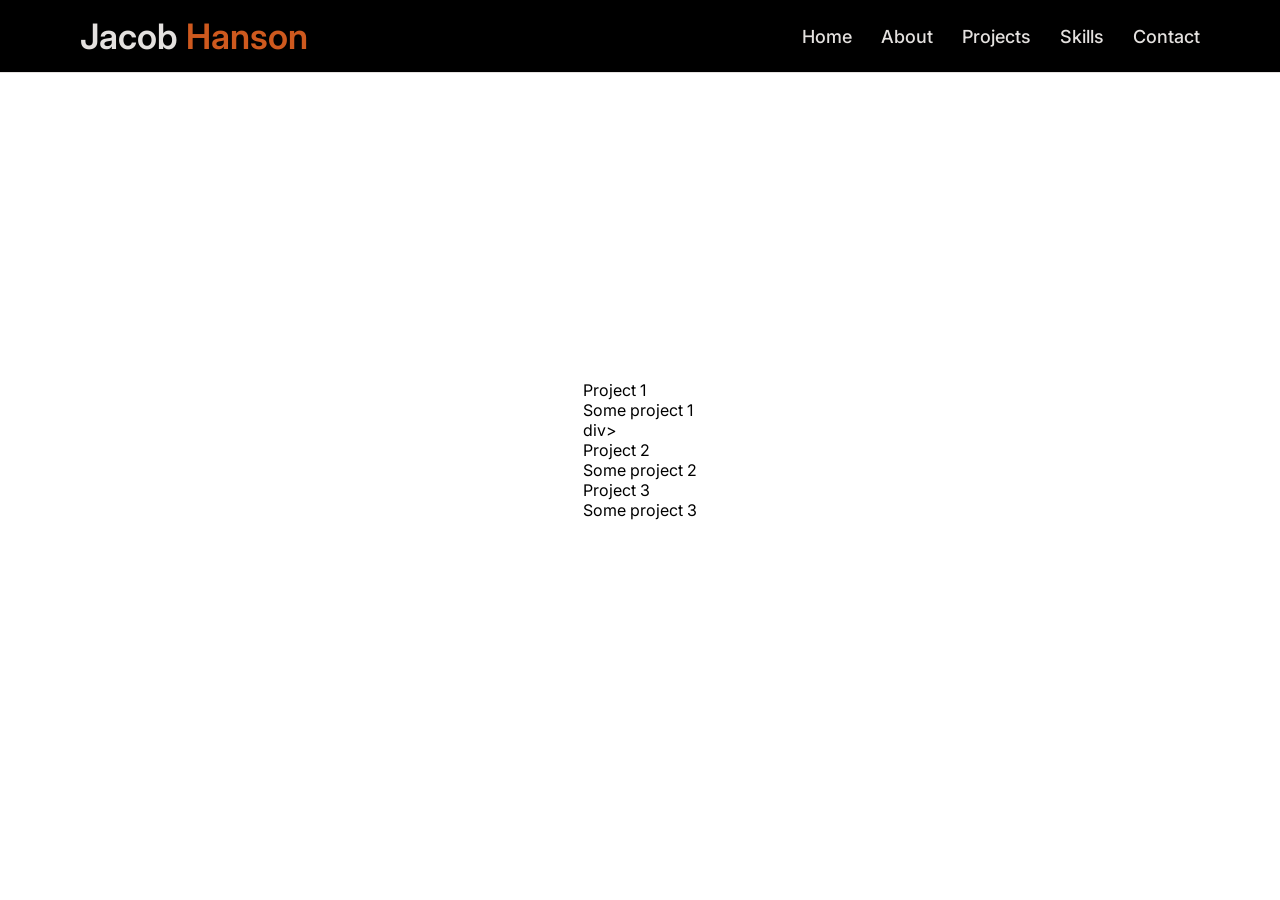
==== project.html @ 64aa8b35 "Added project page. Added style parameters. Linked project page to index.html." ====
<!DOCTYPE html >
<html lang="en">
    <head>
        <meta charset="UTF-8">
        <meta name="viewport" content="width=device-width, initial-scale=1.0">
        <title>Jacob Hanson's Portfolio</title>
        <link rel="stylesheet" href="style.css">
        <script src="https://code.jquery.com/jquery-3.7.1.min.js"></script>
        <script src="script.js"></script>
    </head>
    <body> 
        <nav class="navbar">
            <div class="max-width"> 
                <div class="logo"><a href="#">Jacob <span>Hanson</span></a></div>
                <ul class="menu">
                    <li><a href="#">Home</a></li>
                    <li><a href="#">About</a></li>
                    <li><a href="#">Projects</a></li>
                    <li><a href="#">Skills</a></li>
                    <li><a href="#">Contact</a></li>
                </ul>
                <div class="menu-btn">
                    <span></span>
                    <span></span>
                    <span></span>
                </div>
            </div>
        </nav>

        <!-- Project Page -->
         <section class="project" id="project">
            <div class="max-width">
                <div class="project-content">
                    <div class="project-1>">
                        <div class="text">Project 1</div>
                        <p>Some project 1</p>
                    </div>div>
                    <div class="project-2>">
                        <div class="text">Project 2</div>
                        <p>Some project 2</p>
                    </div>
                    <div class="project-3>">
                        <div class="text">Project 3</div>
                        <p>Some project 3</p>
                    </div>  
                </div>
            </div>
         </section>
 
    </body>
</html>
---- style.css ----
@import url('https://fonts.googleapis.com/css2?family=Inter:ital,opsz,wght@0,14..32,100..900;1,14..32,100..900&display=swap');
* {
    margin: 0;
    padding: 0;
    box-sizing: border-box;
    text-decoration: none;
}

:root {
    --bg-color: #141414;
    --hbg-color: #000000;
    --text-color: #e4e1df;
    --span-text-color: #ce591e;
}

.max-width {
    max-width: 100%;
    padding: 0 80px;
    margin: auto;
}

.navbar {
    position: fixed;
    width: 100%;
    padding: 15px 0;
    background-color: var(--hbg-color);
    font-family: 'Inter', sans-serif;
    border-bottom: 1px solid var(--text-color);
}
.navbar .sticky {
    padding: 20px 0;
    color: var(--hbg-color);
}
.navbar .max-width{
    display: flex;
    align-items: center;
    justify-content: space-between;
}
.navbar .logo a{
    color: var(--text-color);
    font-size: 35px;
    font-weight: 600;
}
.navbar .logo a span{
    color: var(--span-text-color);
}
.navbar .logo a:hover {
    color: var(--span-text-color);
    transition: all 0.3s ease;
}

.navbar .menu li {
    list-style: none;
    display: inline-block;
}
.navbar .menu li a{
    color: var(--text-color);
    font-size: 18px;
    font-weight: 500;
    margin-left: 25px;
}
.navbar .menu li a:hover {
    color: var(--span-text-color);
    transition: all 0.3s ease;
}

/* menu btn styling */
.menu-btn {
    display: none;
    flex-direction: column;
    justify-content: space-between;
    width: 25px;
    height: 18px;
    cursor: pointer;
}
.menu-btn:hover span {
    background-color: var(--span-text-color);
}

.menu-btn span {
    display: block;
    width: 100%;
    height: 2px;
    background-color: var(--text-color);
    border-radius: 2px;
    transition: all 0.3s ease;
}

/* home styling */
.home {
    display: flex;
    background: var(--bg-color);
    height: 100vh;
    color: var(--text-color);
    background-size: cover;
    background-attachment: fixed;
    font-family: 'Inter', sans-serif;
}

.home .max-width {
    display: flex;
    align-items: center;
    justify-content: space-between;
    width: 100%;
}
.home .home-content .text-1 {
    font-size: 27px;
}
.home .home-content .text-2 {
    font-size: 50px;
    font-weight: 600;
}
.home .home-content .text-3 {
    font-size: 40px;
}
.home .home-content .text-3 span{
    color: var(--span-text-color);
    font-weight: 500;
}

/* Profile picture  */
.profile-pic {
    margin-right: 20%;
    flex-shrink: 0;
    display: flex;
    align-items: center;
    justify-content: flex-end;
}
 
.profile-pic img {
    max-height: 60vh;
    width: auto;
    object-fit: cover;
    border-radius: 8px;
}
 
/* about section styling */
.about {
    background: var(--bg-color);
    color: var(--text-color);
    font-family: 'Inter', sans-serif;
    padding: 100px 0;
    /* offset scroll target so the fixed navbar doesn't cover the heading */
    scroll-margin-top: 70px;
}
 
.about .max-width {
    display: flex;
    flex-direction: column;
    gap: 30px;
}
 
.section-title {
    font-size: 40px;
    font-weight: 700;
    border-bottom: 2px solid var(--span-text-color);
    padding-bottom: 10px;
    display: inline-block;
}
 
.section-title span {
    color: var(--span-text-color);
}
 
.about-content p {
    font-size: 18px;
    line-height: 1.8;
    color: #b0ada9;
}

/* project page */
.project {
    display: flex;
    outline: 50px solid red;
    /*background: var(--bg-color);*/
    height: 100vh;
    /*color: var(--text-color);*/
    background-size: cover;
    background-attachment: fixed;
    font-family: 'Inter', sans-serif;
}

@media (max-width: 1200px) {
    .max-width {
        padding: 0 50px;
    }

    /* Hide the profile picture before it squeezes the intro text */
    .profile-pic {
        display: none;
    }

    .menu-btn {
        display: flex;  /* change from block to flex */
        z-index: 999;
    }

    .navbar .menu{
        position: fixed;
        height: 100%;
        width: 100%;
        left: -100%;
        top: 0;
        background: var(--hbg-color);
        text-align: center;
        transition: all 0.3s ease;
    }
    .navbar .menu.active{
        left: 0%;
    }

    .navbar .menu li{
        display: block;
    }

    .navbar .menu li a{
        display: inline-block;
        margin: 30px 0;
        font-size: 20px;
    }
}
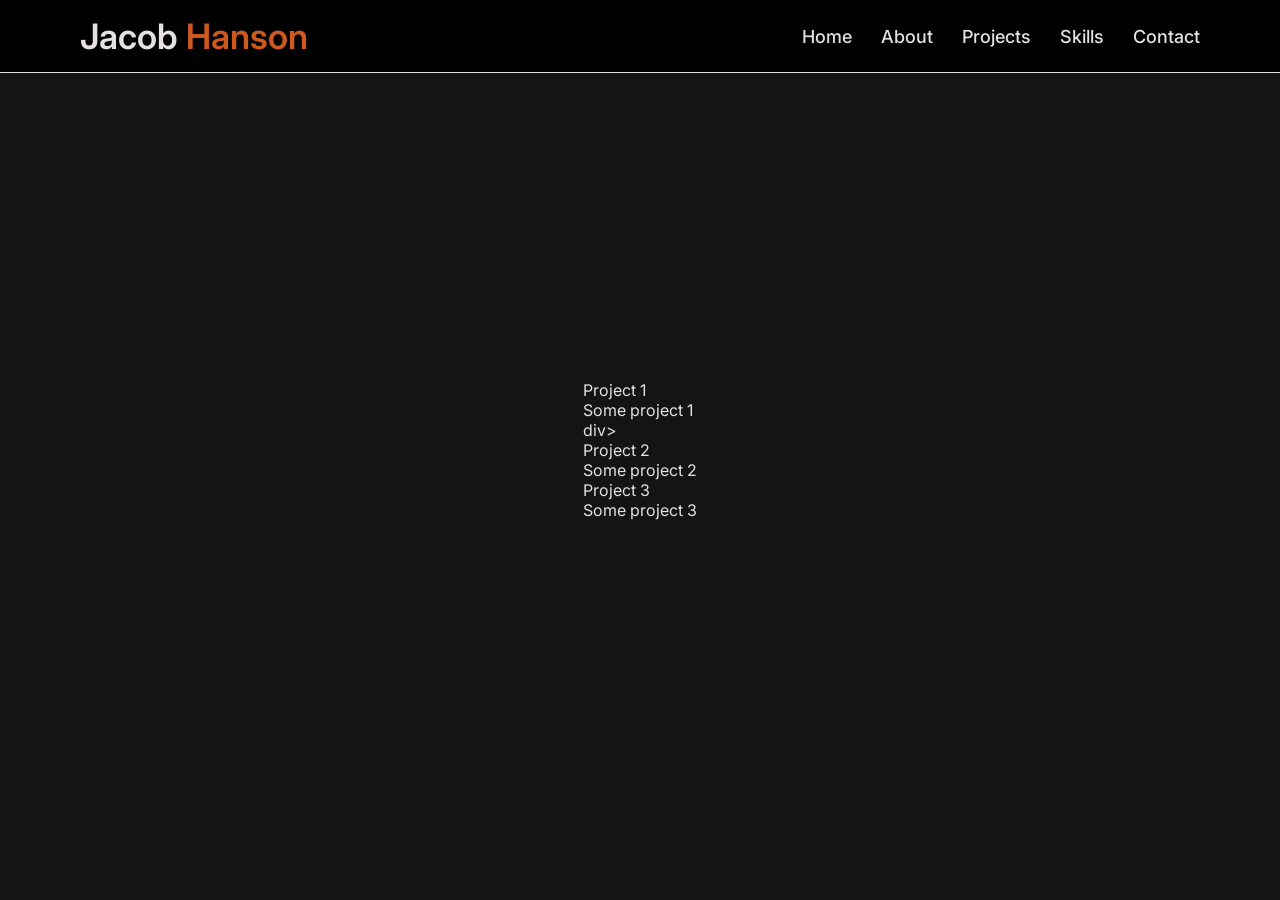
==== commit bc5762e2: "Linked pages in project.html and set css style parameters for skills and contact pages." ====
--- a/project.html
+++ b/project.html
@@ -11,13 +11,13 @@
     <body> 
         <nav class="navbar">
             <div class="max-width"> 
-                <div class="logo"><a href="#">Jacob <span>Hanson</span></a></div>
+                <div class="logo"><a href="index.html">Jacob <span>Hanson</span></a></div>
                 <ul class="menu">
-                    <li><a href="#">Home</a></li>
-                    <li><a href="#">About</a></li>
-                    <li><a href="#">Projects</a></li>
-                    <li><a href="#">Skills</a></li>
-                    <li><a href="#">Contact</a></li>
+                    <li><a href="index.html">Home</a></li>
+                    <li><a href="index.html#about">About</a></li>
+                    <li><a href="project.html">Projects</a></li>
+                    <li><a href="skills.html">Skills</a></li>
+                    <li><a href="contact.html">Contact</a></li>
                 </ul>
                 <div class="menu-btn">
                     <span></span>
--- a/style.css
+++ b/style.css
@@ -171,10 +171,31 @@
 /* project page */
 .project {
     display: flex;
-    outline: 50px solid red;
-    /*background: var(--bg-color);*/
-    height: 100vh;
-    /*color: var(--text-color);*/
+    background: var(--bg-color);
+    height: 100vh;
+    color: var(--text-color);
+    background-size: cover;
+    background-attachment: fixed;
+    font-family: 'Inter', sans-serif;
+}
+
+/* skill page */
+.skills {
+    display: flex;
+    background: var(--bg-color);
+    height: 100vh;
+    color: var(--text-color);
+    background-size: cover;
+    background-attachment: fixed;
+    font-family: 'Inter', sans-serif;
+}
+
+/* contact page */
+.contact {
+    display: flex;
+    background: var(--bg-color);
+    height: 100vh;
+    color: var(--text-color);
     background-size: cover;
     background-attachment: fixed;
     font-family: 'Inter', sans-serif;
